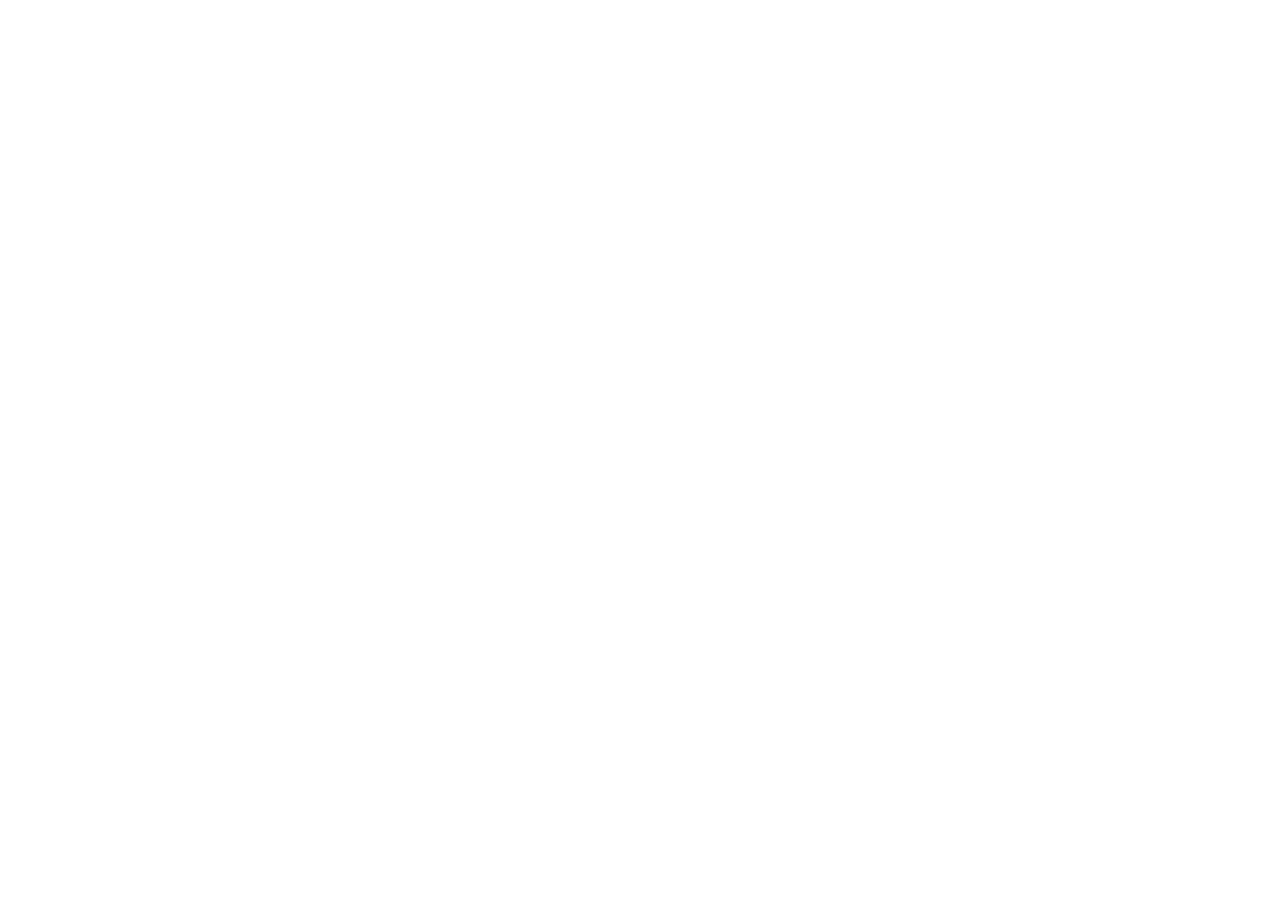
==== slides/index.html @ faa99e9d "toal" ====
<!DOCTYPE html>
<html lang="en" >

<head>
  <meta charset="UTF-8">
  <title>Simple Fullscreen Image Slideshow</title>
  
  
  
      <link rel="stylesheet" href="css/style.css">

  
</head>

<body>

  <!-- click to bring the slideshow in and out of fullscreen mode -->
<figure id="container" onclick="fullScreen(this)">
  <figure id="slideshow">
    <img src="/images/1.jpg" alt>
    <img src="https://s3-us-west-2.amazonaws.com/s.cdpn.io/4273/happy-bot-tinkerbot.jpg" alt>
    <img src="https://s3-us-west-2.amazonaws.com/s.cdpn.io/4273/sgt-swift-tinkerbot.jpg" alt>
    <img src="https://s3-us-west-2.amazonaws.com/s.cdpn.io/4273/xf-3-fandicaff-tinkerbot.jpg" alt>
  </figure>
</figure>
  <script src='http://cdnjs.cloudflare.com/ajax/libs/jquery/2.1.3/jquery.min.js'></script>

  

    <script  src="js/index.js"></script>




</body>

</html>
---- slides/css/style.css ----
@-webkit-keyframes fadey { 
0% { opacity: 0; }
15% { opacity: 1; }
85% { opacity: 1; }
100% { opacity: 0; }
}
@keyframes fadey { 
0% { opacity: 0; }
15% { opacity: 1; }
85% { opacity: 1; }
100% { opacity: 0; }
}
body { 
  font-family: Avenir, Arial, sans-serif; 
  margin: 0;
  font-size: 0;
}
figure#slideshow { 
  width: 80%; 
  margin: 0 auto; 
  position: relative; 
  border: 1px solid #fff;
  cursor: pointer;
}
figure#slideshow img { 
  position: absolute; 
  left: 0; top: 0; 
  width: 100%; height: auto; 
  opacity: 0; 
}
figure#slideshow img:first-child { position: relative; }

#container:-webkit-full-screen { 
  display: -webkit-box; 
  display: flex; 
  -webkit-box-pack: center; 
          justify-content: center; 
  -webkit-box-align: center; 
          align-items: center; 
  background: #fff; 
}

#container:-moz-full-screen { 
  display: flex; 
  justify-content: center; 
  align-items: center; 
  background: #fff; 
}

#container:-ms-fullscreen { 
  display: -ms-flexbox; 
  display: flex; 
  -ms-flex-pack: center; 
      justify-content: center; 
  -ms-flex-align: center; 
      align-items: center; 
  background: #fff; 
}

#container:fullscreen { 
  display: -webkit-box; 
  display: -ms-flexbox; 
  display: flex; 
  -webkit-box-pack: center; 
      -ms-flex-pack: center; 
          justify-content: center; 
  -webkit-box-align: center; 
      -ms-flex-align: center; 
          align-items: center; 
  background: #fff; 
}
#container:-moz-full-screen figure, #container:-ms-full-screen figure, #container:-webkit-fullscreen figure, #container:-moz-full-screen figure { 
  width: 100%;
  margin: 0 auto;
  background: #fff; 
}
#container:-moz-full-screen figure, #container:-ms-full-screen figure, #container:-webkit-fullscreen figure, #container:fullscreen figure { 
  width: 100%;
  margin: 0 auto;
  background: #fff; 
}
:-webkit-full-screen { 
  width: 100%; height: 100%; 
}
*:-moz-full-screen { 
  background: #fff; 
}
*:-webkit-full-screen { 
  background: #fff; 
}
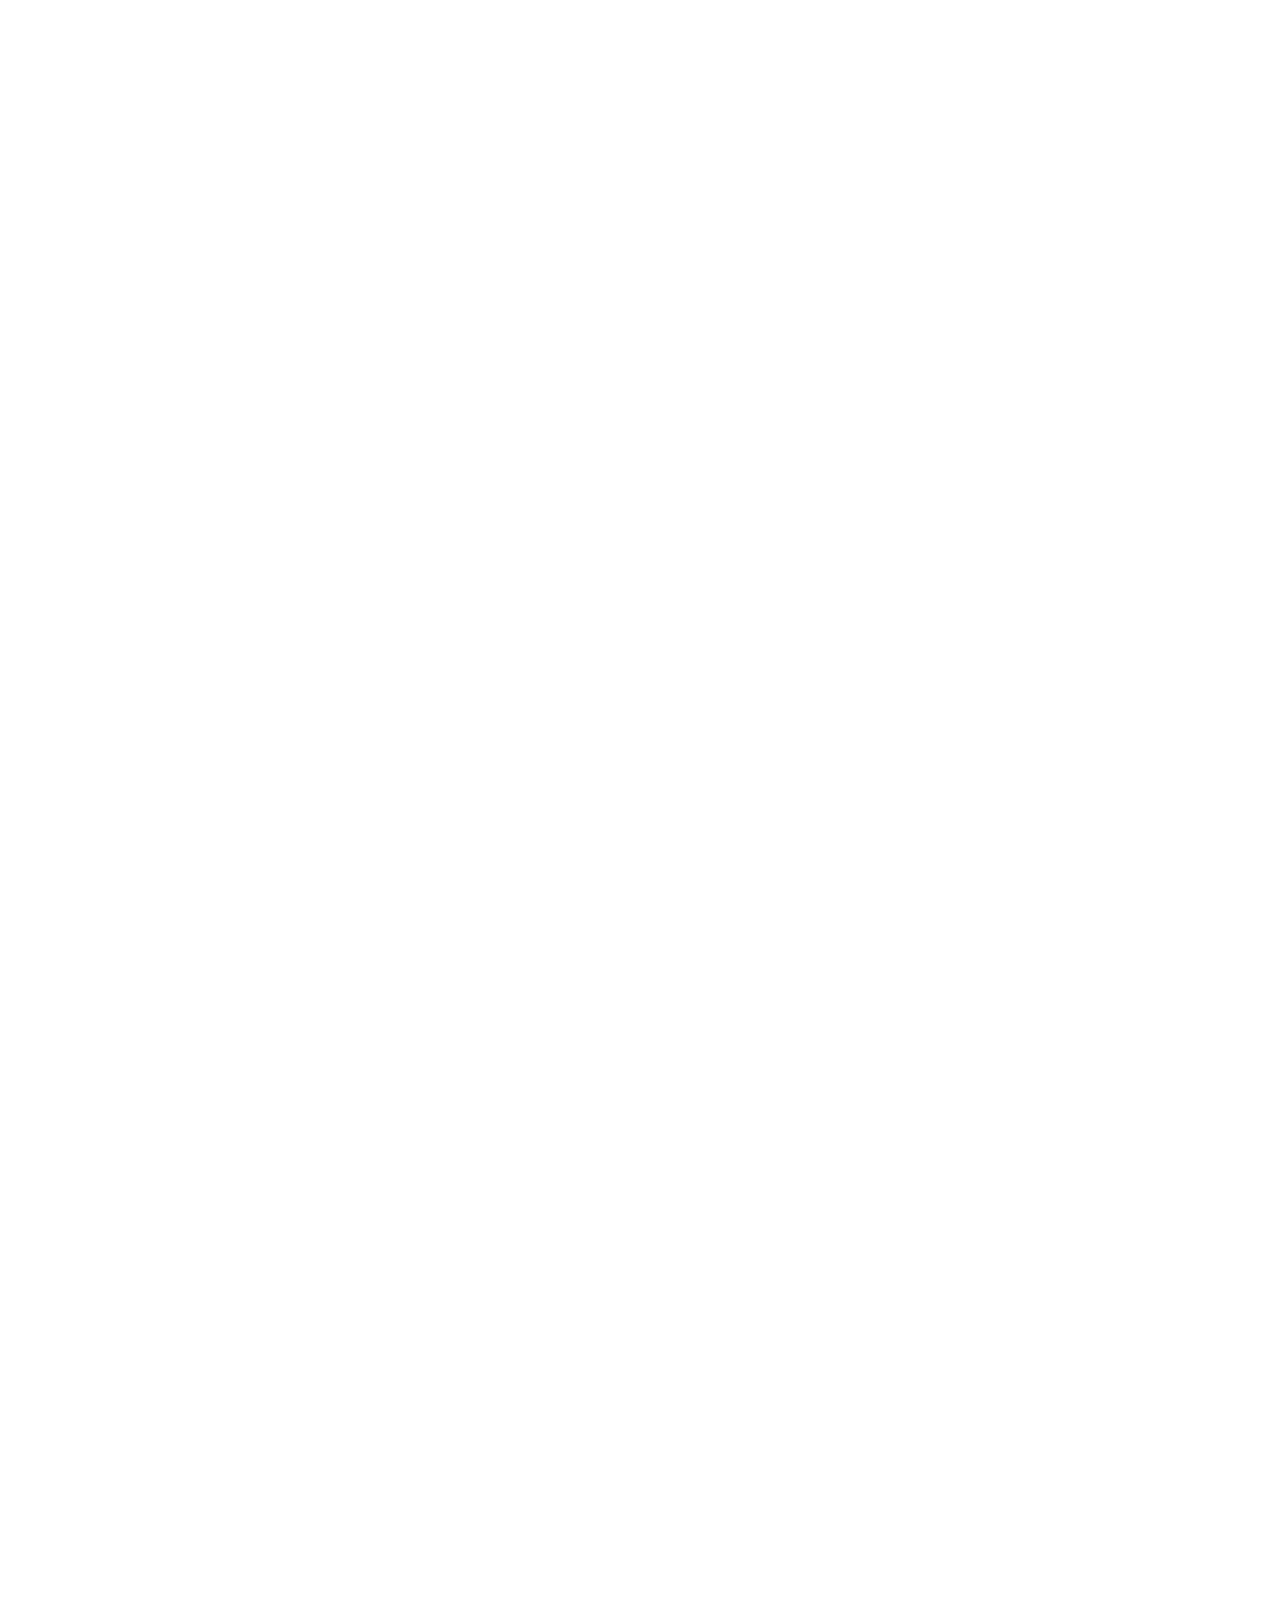
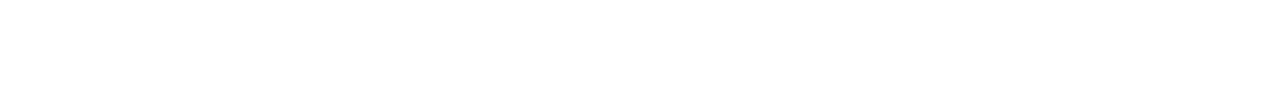
==== commit 07cdd486: "a" ====
--- a/slides/index.html
+++ b/slides/index.html
@@ -17,7 +17,7 @@
   <!-- click to bring the slideshow in and out of fullscreen mode -->
 <figure id="container" onclick="fullScreen(this)">
   <figure id="slideshow">
-    <img src="/images/1.jpg" alt>
+    <img src="images/1.jpg" alt>
     <img src="https://s3-us-west-2.amazonaws.com/s.cdpn.io/4273/happy-bot-tinkerbot.jpg" alt>
     <img src="https://s3-us-west-2.amazonaws.com/s.cdpn.io/4273/sgt-swift-tinkerbot.jpg" alt>
     <img src="https://s3-us-west-2.amazonaws.com/s.cdpn.io/4273/xf-3-fandicaff-tinkerbot.jpg" alt>
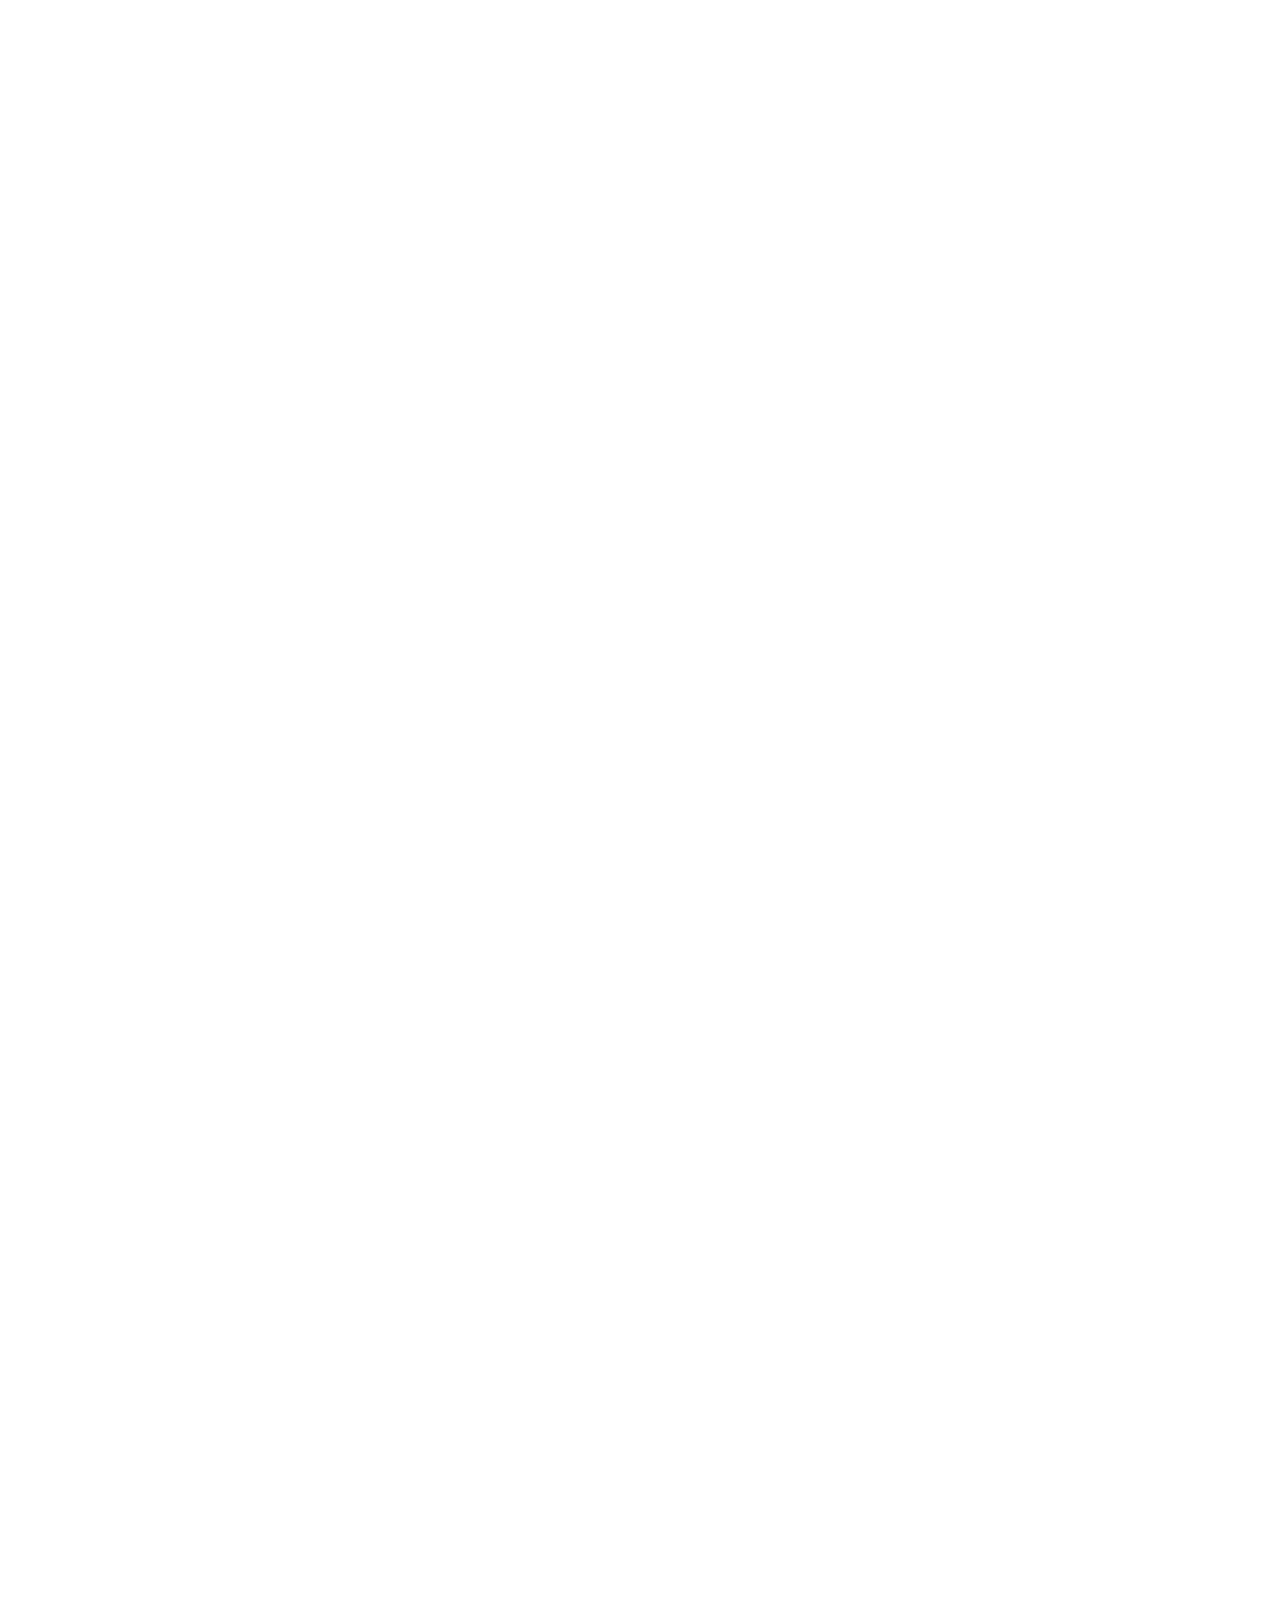
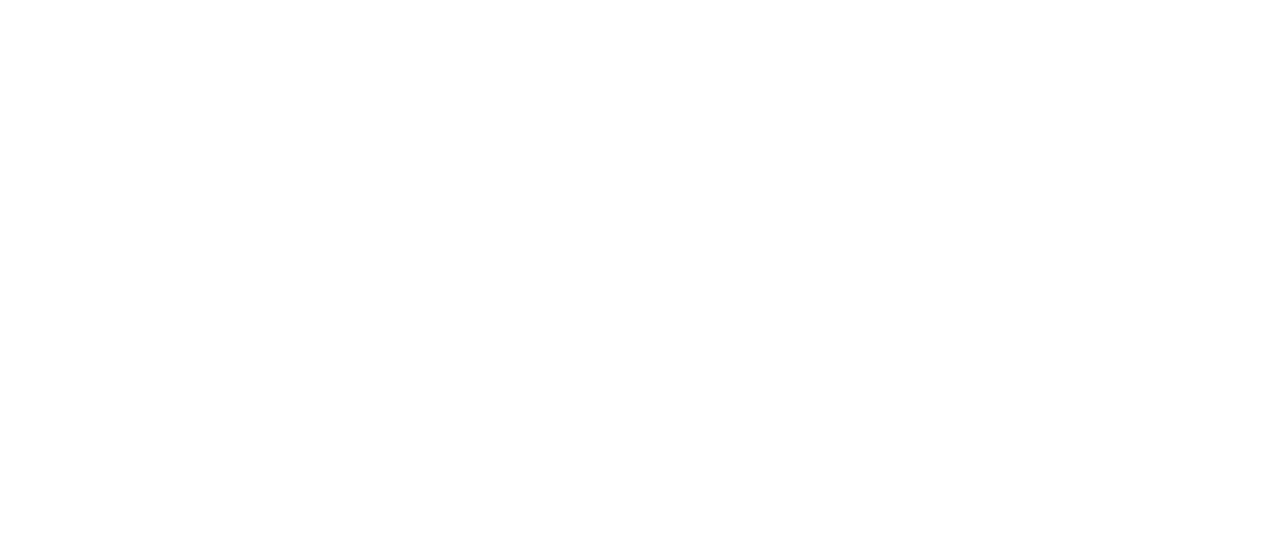
==== commit ad7c7673: "100" ====
--- a/slides/index.html
+++ b/slides/index.html
@@ -16,11 +16,35 @@
 
   <!-- click to bring the slideshow in and out of fullscreen mode -->
 <figure id="container" onclick="fullScreen(this)">
-  <figure id="slideshow">
+   <figure id="slideshow">
     <img src="images/1.jpg" alt>
-    <img src="https://s3-us-west-2.amazonaws.com/s.cdpn.io/4273/happy-bot-tinkerbot.jpg" alt>
-    <img src="https://s3-us-west-2.amazonaws.com/s.cdpn.io/4273/sgt-swift-tinkerbot.jpg" alt>
-    <img src="https://s3-us-west-2.amazonaws.com/s.cdpn.io/4273/xf-3-fandicaff-tinkerbot.jpg" alt>
+    <img src="images/2.jpg" alt>
+    <img src="images/3.jpg" alt>
+    <img src="images/4.jpg" alt>
+    <img src="images/5.jpg" alt>
+    <img src="images/6.jpg" alt>
+    <img src="images/7.jpg" alt>
+    <img src="images/8.jpg" alt>
+    <img src="images/9.jpg" alt>
+    <img src="images/10.jpg" alt>
+    <img src="images/11.jpg" alt>
+    <img src="images/12.jpg" alt>
+    <img src="images/13.jpg" alt>
+    <img src="images/14.jpg" alt>
+    <img src="images/15.jpg" alt>
+    <img src="images/16.jpg" alt>
+    <img src="images/17.jpg" alt>
+    <img src="images/18.jpg" alt>
+    <img src="images/19.jpg" alt>
+    <img src="images/20.jpg" alt>
+    <img src="images/21.jpg" alt>
+    <img src="images/22.jpg" alt>
+    <img src="images/23.jpg" alt>
+    <img src="images/24.jpg" alt>
+    <img src="images/25.jpg" alt>
+    <img src="images/26.jpg" alt>
+    <img src="images/27.jpg" alt>
+  
   </figure>
 </figure>
   <script src='http://cdnjs.cloudflare.com/ajax/libs/jquery/2.1.3/jquery.min.js'></script>
--- a/slides/css/style.css
+++ b/slides/css/style.css
@@ -16,10 +16,9 @@
   font-size: 0;
 }
 figure#slideshow { 
-  width: 80%; 
+  width: 100%; 
   margin: 0 auto; 
   position: relative; 
-  border: 1px solid #fff;
   cursor: pointer;
 }
 figure#slideshow img { 
